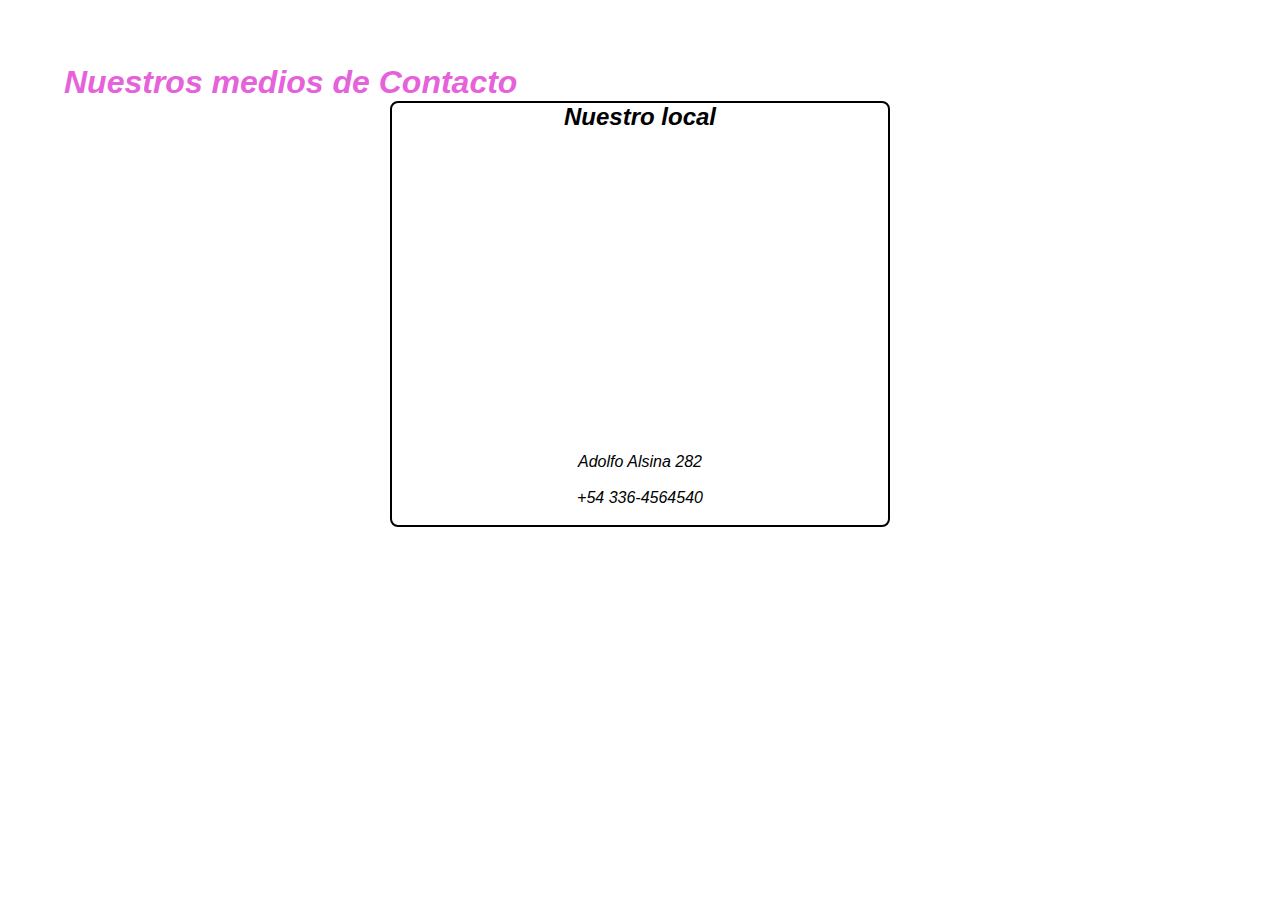
==== pages/contacto.html @ 1ce8a196 "pagina productos completa" ====
<!DOCTYPE html>
<html lang="es">
<head>
    <meta charset="UTF-8">
    <meta name="viewport" content="width=device-width, initial-scale=1.0">
    <link rel="shortcut icon" href="../img/logo.png" type="image/x-icon">
    <link rel="stylesheet" href="https://cdnjs.cloudflare.com/ajax/libs/font-awesome/6.4.0/css/all.min.css" integrity="sha512-iecdLmaskl7CVkqkXNQ/ZH/XLlvWZOJyj7Yy7tcenmpD1ypASozpmT/E0iPtmFIB46ZmdtAc9eNBvH0H/ZpiBw==" crossorigin="anonymous" referrerpolicy="no-referrer" />
    <link rel="stylesheet" href="../estilos.css">

    <title>Contacto</title>
</head>
<body>
    <main class="main_contacto">
        <h1>Nuestros medios de Contacto</h1>

        <div class="contacto">
            <h2>Nuestro local</h2>
            <iframe id="mapa" src="https://www.google.com/maps/embed?pb=!1m14!1m12!1m3!1d3332.798447088997!2d-60.309996890135906!3d-33.350215061429125!2m3!1f0!2f0!3f0!3m2!1i1024!2i768!4f13.1!5e0!3m2!1ses!2sar!4v1690549734702!5m2!1ses!2sar" width="400" height="300" style="border:0;" allowfullscreen="" loading="lazy" referrerpolicy="no-referrer-when-downgrade"></iframe> <br><br>
            <i class="fa-solid fa-location-dot">  Adolfo Alsina 282</i> <br><br> 
            <i class="fa-solid fa-phone">  +54 336-4564540</i><br><br> 
            <div class="icono_grande">
                <i id="wts" class="fa-brands fa-whatsapp"></i> 
                <i id="insta" class="fa-brands fa-instagram"></i>
            </div>

        </div>
        
        <br>

       
    </main>
</body>
</html>
---- estilos.css ----
*{
    margin: 0;
    padding: 0;
    box-sizing: border-box;
}

header{
    
    top: 0;
    z-index: 1;
    width: 100%;
    background-color: #3e554f;
}

.container{
    width: 1200px;
}

.nav_checkbox{
    display: grid;
    grid-template-columns: 1fr 1fr;
    align-items: center;
    padding: 10px 0px;
}

#logo{
    height: 100px;
    /* margin: 10px ;  */
    border-radius: 50%;
}

.tab_nav{
    outline: none;
    display: none;
}

.label{
    display: none;
    color: white;
}

.burger{
    width: 35px;
    height: 5px;
    background-color: white;
    margin-top: 5px;
    border-radius: 8px;
}

.content_nav{
    grid-column: 3;
    list-style: none;
}

.content_nav li{
    display: inline-block;
    padding-right: 10px;
 }

 .content_nav li a{
    text-decoration: none;
    color: white;
    position: relative;
 }

 .content_nav li a::after{
    content: '';
    display: block;
    height: 2px;
    background-color: white;
    position: absolute;
    transform-origin: right;
    transform:scale(0,1) ;
    transition: transform ease-in-out 0.5s;
    left: 0;
    right: 0;
 }

 .content_nav li a:hover::after{
    transform: scale(1,1);
 }

#carousel_principal{
    height: 500px;
}


.carousel-item {
    
    height: 90vh;
     width: 100%; 
    background-size: cover;
    background-position: center;
    

  } 

  .grid {
    display: grid;
    grid-template-columns: repeat(12, 1fr);
    width: 90%;
    max-width: 110rem;
    height: 100%;
    margin: auto;
    gap: 1rem;
    overflow: hidden;
    align-items: center;
    justify-content: center;
}

main{
    margin: 5%;
    font-family: Verdana, Geneva, Tahoma, sans-serif;
    font-style: italic;
}

.texto_recetas{
    grid-column: 1/12;
    text-align: center;
}

/* ------FOOTER------ */
footer{
    position: relative;
    bottom: 0;
    left: 0;
    right: 0;
    background: #111;
    height: 220px;
    width: 100%;
    font-family: "Open Sans";
    padding-top: 40px;
    color: #fff;
    overflow-x: hidden;
}
.contenido_footer{
    display: flex;
    align-items: center;
    justify-content: center;
    flex-direction: column;
    text-align: center;
}
.contenido_footer h3{
    font-size: 1.8rem;
    font-weight: 400;
    text-transform: capitalize;
    line-height: 3rem;
}
.contenido_footer p{
    max-width: 500px;
    margin: 10px auto;
    line-height: 28px;
    font-size: 14px;
}
.redes{
    list-style: none;
    display: flex;
    align-items: center;
    justify-content: center;
    margin: 1rem 0 3rem 0;
}
.redes li{
    margin: 0 10px;
}
.redes a{
    text-decoration: none;
    color: #fff;
}
.redes a i{
    font-size: 1.1rem;
    transition: color .4s ease;

}
.redes a:hover i{
    color: rgb(236, 137, 228);
}

.footer-bottom{
    background: #000;
    width: 100%;
    padding: 10px 0;
    text-align: center;
    height: 30px;
}
.footer-bottom p{
    font-size: 14px;
    word-spacing: 2px;
    text-transform: capitalize;
}
.footer-bottom span{
    text-transform: uppercase;
    opacity: .4;
    font-weight: 200;
}


/* ------PAGINA CONTACTO------ */

.main_contacto{
    font-family: 'Lucida Sans', 'Lucida Sans Regular', 'Lucida Grande', 'Lucida Sans Unicode', Geneva, Verdana, sans-serif;
}

.contacto{
    width: 500px; 
    margin-left: auto;
    margin-right: auto; 
    text-align: center;
    border: 2px solid black;
    border-radius: 8px;
}

#wts:hover{
    color: rgb(37, 211, 102);
  }
  
  #insta:hover{
    color: rgb(250, 77, 198);
  }

.icono_grande{
    font-size: 28px;
}

/* ------PAGINA PRODUCTOS------ */

.header_productos{
	width: 90%;
	margin: 0 auto;
	display: grid;
    grid-template-columns: 1fr 1fr;
    align-items: center;
}
.derecha{
	text-align: right;
}
.btn_pedido{
	background: #393939;
    color: #fefefe;
    text-decoration: none;
    border-radius: 25px;
    padding: 10px 15px;
}
section.banner{
	background: linear-gradient(to left, rgb(255 255 255), rgb(234 243 240));
	padding: 3rem 0;
}
.containerB{
	width: 90%;
	margin: 0 auto;
	display: grid;
	grid-template-columns: repeat(auto-fit,minmax(20rem,1fr));
	grid-gap: 2rem;
}
.col1{
	display: flex;
	align-items: center;
	justify-content: center;
}
.imgBanner{
	width: 70%;
    border-radius: 19%;
}
.col2{
	padding: 1rem 2rem;
	display: flex;
	justify-content: center;
	flex-direction: column;
}
h1{
	font-size: 2rem;
	color: #e662db;
}
#txtBanner{
	margin: 2rem 0;
	font-size: 1.3rem;
	line-height: 2rem;
}
.btnBanner{
	background: #e662db;
    color: #fff;
    padding: 10px 20px;
    border-radius: 25px;
    text-decoration: none;
}


.productos{
	padding: 3rem 0;
}
.sub_productos{
	text-align: center;
    padding-bottom: 2rem;
    color: #4c4c4c;
}
.productosS{
	width: 90%;
	margin: 0 auto;
	display: grid;
	grid-template-columns: repeat(auto-fit,minmax(18rem,1fr));
	grid-gap: 1.2rem;

}

.boxS{
    padding: 2rem 2rem;
	display: flex;
	flex-direction: column;
	align-items: center;
	justify-content: center;
	box-shadow: 0px 0px 55px 5px rgb(0 0 0 / 6%);
  
}

.boxS img{ 
	width: 200px;
    height: 200px;
    border-radius: 8px;
}
.productos h3{
	color: #4c4c4c;
	margin: 10px 0;
} 
.boxS p{
	text-align: center;
}



 @media screen and (max-width: 1200px) {

    .container{
        width: 100%;
    }
 }

 @media screen and (max-width: 790px){
    .label{
        display: grid;
        cursor: pointer;
        grid-column: 3;
        padding-right: 10px;
    }
    .content_nav{
        display: grid;
        grid-template-columns: 1fr;
        grid-column: 1/4;
        text-align: center;
        max-height: 0;
        overflow: hidden;
        transition: all ease-in-out 0.6s;
    }

    .nav_checkbox input:checked ~ .content_nav{
        max-height: 500px;
    }

    .content_nav li{
        padding: 15px 0px;
    }
 }
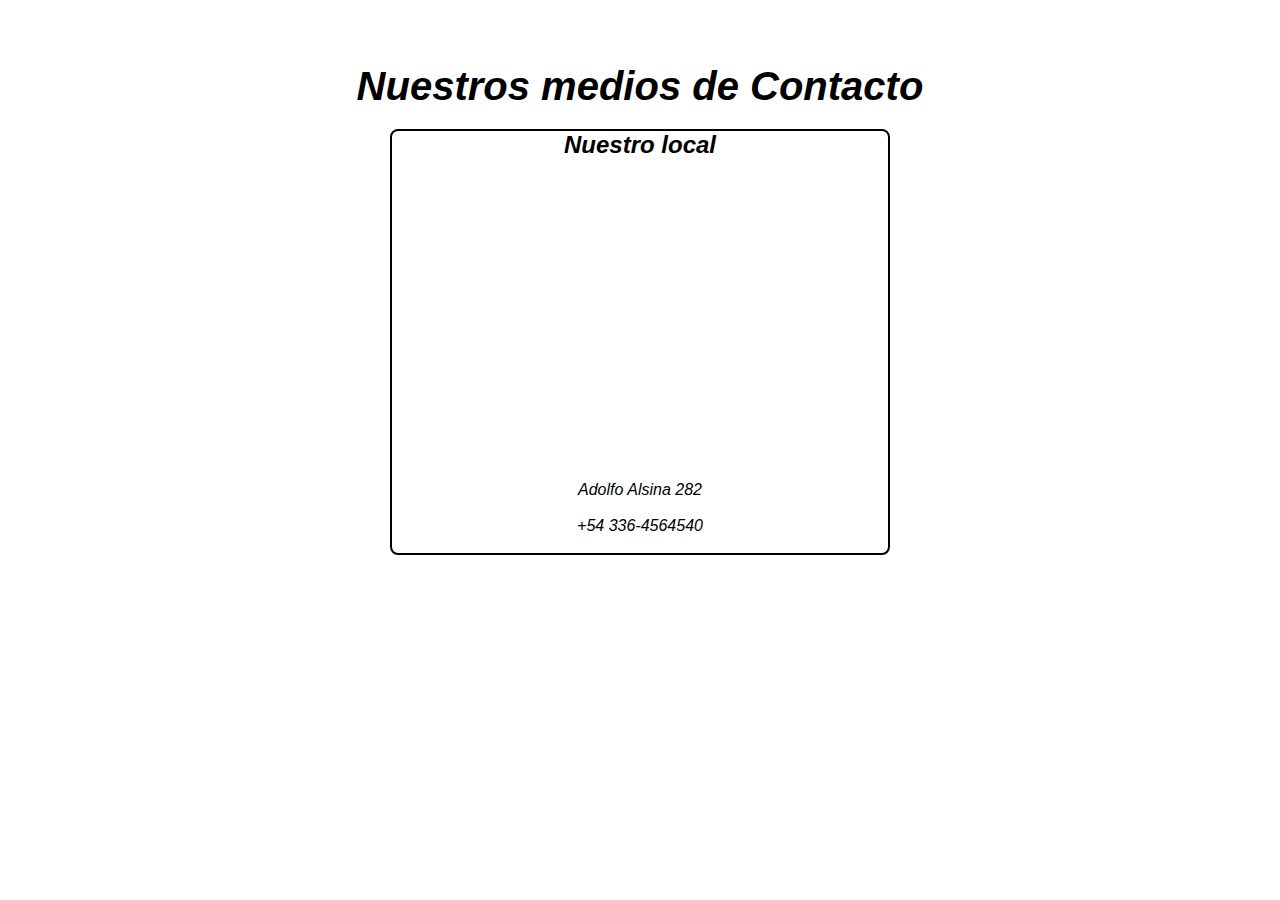
==== commit 61dc173d: "Se agrego animaciones" ====
--- a/pages/contacto.html
+++ b/pages/contacto.html
@@ -5,7 +5,7 @@
     <meta name="viewport" content="width=device-width, initial-scale=1.0">
     <link rel="shortcut icon" href="../img/logo.png" type="image/x-icon">
     <link rel="stylesheet" href="https://cdnjs.cloudflare.com/ajax/libs/font-awesome/6.4.0/css/all.min.css" integrity="sha512-iecdLmaskl7CVkqkXNQ/ZH/XLlvWZOJyj7Yy7tcenmpD1ypASozpmT/E0iPtmFIB46ZmdtAc9eNBvH0H/ZpiBw==" crossorigin="anonymous" referrerpolicy="no-referrer" />
-    <link rel="stylesheet" href="../estilos.css">
+    <link rel="stylesheet" href="/estilos/estilos.css">
 
     <title>Contacto</title>
 </head>
--- a/estilos/estilos.css
+++ b/estilos/estilos.css
@@ -0,0 +1,458 @@
+* {
+  margin: 0;
+  padding: 0;
+  box-sizing: border-box;
+}
+
+header {
+  top: 0;
+  z-index: 1;
+  width: 100%;
+  background-color: #845EC2;
+}
+
+.container {
+  width: 1200px;
+}
+
+.nav_checkbox {
+  display: grid;
+  grid-template-columns: 1fr 1fr;
+  align-items: center;
+  padding: 10px 0px;
+}
+
+#logo {
+  height: 100px;
+  /* margin: 10px ;  */
+  border-radius: 50%;
+}
+
+.tab_nav {
+  outline: none;
+  display: none;
+}
+
+.label {
+  display: none;
+  color: white;
+}
+
+.burger {
+  width: 35px;
+  height: 5px;
+  background-color: white;
+  margin-top: 5px;
+  border-radius: 8px;
+}
+
+.content_nav {
+  grid-column: 3;
+  list-style: none;
+}
+
+.content_nav li {
+  display: inline-block;
+  padding-right: 10px;
+}
+
+.content_nav li a {
+  text-decoration: none;
+  color: white;
+  position: relative;
+}
+
+.content_nav li a::after {
+  content: "";
+  display: block;
+  height: 2px;
+  background-color: white;
+  position: absolute;
+  transform-origin: right;
+  transform: scale(0, 1);
+  transition: transform ease-in-out 0.5s;
+  left: 0;
+  right: 0;
+}
+
+.content_nav li a:hover::after {
+  transform: scale(1, 1);
+}
+
+#carousel_principal {
+  height: 600px;
+  overflow: hidden;
+}
+
+.carousel-item {
+  height: 90vh;
+  width: 100%;
+  background-size: cover;
+  background-position: center;
+}
+
+.grid {
+  display: grid;
+  grid-template-columns: repeat(12, 1fr);
+  width: 90%;
+  max-width: 110rem;
+  height: 100%;
+  margin: auto;
+  gap: 1rem;
+  overflow: hidden;
+  align-items: center;
+  justify-content: center;
+}
+
+main {
+  margin: 5%;
+  font-family: Verdana, Geneva, Tahoma, sans-serif;
+  font-style: italic;
+}
+
+.texto_recetas {
+  grid-column: 1/12;
+  text-align: center;
+}
+
+/* ------FOOTER------ */
+footer {
+  position: relative;
+  bottom: 0;
+  left: 0;
+  right: 0;
+  background: #FF9671;
+  height: 220px;
+  width: 100%;
+  font-family: "Open Sans";
+  padding-top: 40px;
+  color: #fff;
+  overflow-x: hidden;
+}
+
+.contenido_footer {
+  display: flex;
+  align-items: center;
+  justify-content: center;
+  flex-direction: column;
+  text-align: center;
+}
+
+.contenido_footer h3 {
+  font-size: 1.8rem;
+  font-weight: 400;
+  text-transform: capitalize;
+  line-height: 3rem;
+}
+
+.contenido_footer p {
+  max-width: 500px;
+  margin: 10px auto;
+  line-height: 28px;
+  font-size: 14px;
+}
+
+.redes {
+  list-style: none;
+  display: flex;
+  align-items: center;
+  justify-content: center;
+  margin: 1rem 0 3rem 0;
+}
+
+.redes li {
+  margin: 0 10px;
+}
+
+.redes a {
+  text-decoration: none;
+  color: #fff;
+}
+
+.redes a i {
+  font-size: 1.1rem;
+  transition: color 0.4s ease;
+}
+
+.redes a:hover i {
+  color: rgb(236, 137, 228);
+}
+
+.footer-bottom {
+  background: #000;
+  width: 100%;
+  padding: 10px 0;
+  text-align: center;
+  height: 30px;
+}
+
+.footer-bottom p {
+  font-size: 14px;
+  word-spacing: 2px;
+  text-transform: capitalize;
+}
+
+.footer-bottom span {
+  text-transform: uppercase;
+  opacity: 0.4;
+  font-weight: 200;
+}
+
+/* ------PAGINA CONTACTO------ */
+.main_contacto {
+  font-family: "Lucida Sans", "Lucida Sans Regular", "Lucida Grande", "Lucida Sans Unicode", Geneva, Verdana, sans-serif;
+  text-align: center;
+}
+
+.main_contacto h1 {
+  font-size: 40px;
+  margin-bottom: 20px;
+}
+
+.contacto {
+  width: 500px;
+  margin-left: auto;
+  margin-right: auto;
+  text-align: center;
+  border: 2px solid black;
+  border-radius: 8px;
+}
+
+#wts:hover {
+  color: rgb(37, 211, 102);
+}
+
+#insta:hover {
+  color: rgb(250, 77, 198);
+}
+
+.icono_grande {
+  font-size: 28px;
+}
+
+/* ------PAGINA PRODUCTOS------ */
+.header_productos {
+  width: 90%;
+  margin: 0 auto;
+  display: grid;
+  grid-template-columns: 1fr 1fr;
+  align-items: center;
+}
+
+.derecha {
+  text-align: right;
+}
+
+.btn_pedido {
+  background: #393939;
+  color: #fefefe;
+  text-decoration: none;
+  border-radius: 25px;
+  padding: 10px 15px;
+}
+
+section.banner {
+  background: linear-gradient(to left, rgb(255, 255, 255), rgb(234, 243, 240));
+  padding: 3rem 0;
+}
+
+.containerB {
+  width: 90%;
+  margin: 0 auto;
+  display: grid;
+  grid-template-columns: repeat(auto-fit, minmax(20rem, 1fr));
+  grid-gap: 2rem;
+}
+
+.col1 {
+  display: flex;
+  align-items: center;
+  justify-content: center;
+}
+
+.imgBanner {
+  width: 70%;
+  border-radius: 19%;
+}
+
+.col2 {
+  padding: 1rem 2rem;
+  display: flex;
+  justify-content: center;
+  flex-direction: column;
+}
+
+.banner h1 {
+  font-size: 2rem;
+  color: #e662db;
+}
+
+#txtBanner {
+  margin: 2rem 0;
+  font-size: 1.3rem;
+  line-height: 2rem;
+}
+
+.btnBanner {
+  background: #e662db;
+  color: #fff;
+  padding: 10px 20px;
+  border-radius: 25px;
+  text-decoration: none;
+}
+
+.productos {
+  padding: 3rem 0;
+}
+
+.sub_productos {
+  text-align: center;
+  padding-bottom: 2rem;
+  color: #4c4c4c;
+}
+
+.productosS {
+  width: 90%;
+  margin: 0 auto;
+  display: grid;
+  grid-template-columns: repeat(auto-fit, minmax(18rem, 1fr));
+  grid-gap: 1.2rem;
+}
+
+.boxS {
+  padding: 2rem 2rem;
+  display: flex;
+  flex-direction: column;
+  align-items: center;
+  justify-content: center;
+  box-shadow: 0px 0px 55px 5px rgba(0, 0, 0, 0.06);
+}
+
+.boxS img {
+  width: 200px;
+  height: 200px;
+  border-radius: 8px;
+}
+
+.productos h3 {
+  color: #4c4c4c;
+  margin: 10px 0;
+}
+
+.boxS p {
+  text-align: center;
+}
+
+/* ------PAGINA RECETAS------ */
+#recetas {
+  padding: 50px 0;
+}
+
+#recetas .item {
+  border: solid #D65DB1 2px;
+}
+
+#recetas h2 {
+  text-align: center;
+  font-weight: bold;
+  font-size: 30px;
+}
+
+#recetas .fila {
+  display: flex;
+  max-width: 1100px;
+  margin: auto;
+}
+
+#recetas .fila .item img {
+  max-width: 80px;
+  border-radius: 75%;
+}
+
+#recetas .fila .item {
+  display: flex;
+  align-items: center;
+  margin: 20px 10px;
+  padding: 5px;
+}
+
+#recetas .fila .item:hover {
+  background-color: #FF6F91;
+}
+
+#recetas .fila .item .info {
+  margin-left: 15px;
+  font-size: 14px;
+}
+
+#recetas {
+  text-align: center;
+}
+
+#recetas-videos {
+  text-align: center;
+}
+
+#recetas-videos h3 {
+  font-size: 30px;
+  font-style: italic;
+}
+
+.videos-salsas {
+  margin-top: 50px;
+}
+
+.videos-pastas {
+  margin-top: 50px;
+}
+
+.recomendaciones {
+  margin-top: 50px;
+  text-align: center;
+}
+
+.recomendaciones h4 {
+  font-size: 18px;
+  text-decoration: underline;
+}
+
+@media screen and (max-width: 790px) {
+  #recetas .fila {
+    display: block;
+  }
+}
+@media screen and (max-width: 790px) {
+  .salsas {
+    display: block;
+  }
+}
+@media screen and (max-width: 1200px) {
+  .container {
+    width: 100%;
+  }
+}
+@media screen and (max-width: 790px) {
+  .label {
+    display: grid;
+    cursor: pointer;
+    grid-column: 3;
+    padding-right: 10px;
+  }
+  .content_nav {
+    display: grid;
+    grid-template-columns: 1fr;
+    grid-column: 1/4;
+    text-align: center;
+    max-height: 0;
+    overflow: hidden;
+    transition: all ease-in-out 0.6s;
+  }
+  .nav_checkbox input:checked ~ .content_nav {
+    max-height: 500px;
+  }
+  .content_nav li {
+    padding: 15px 0px;
+  }
+}
+
+/*# sourceMappingURL=estilos.css.map */
